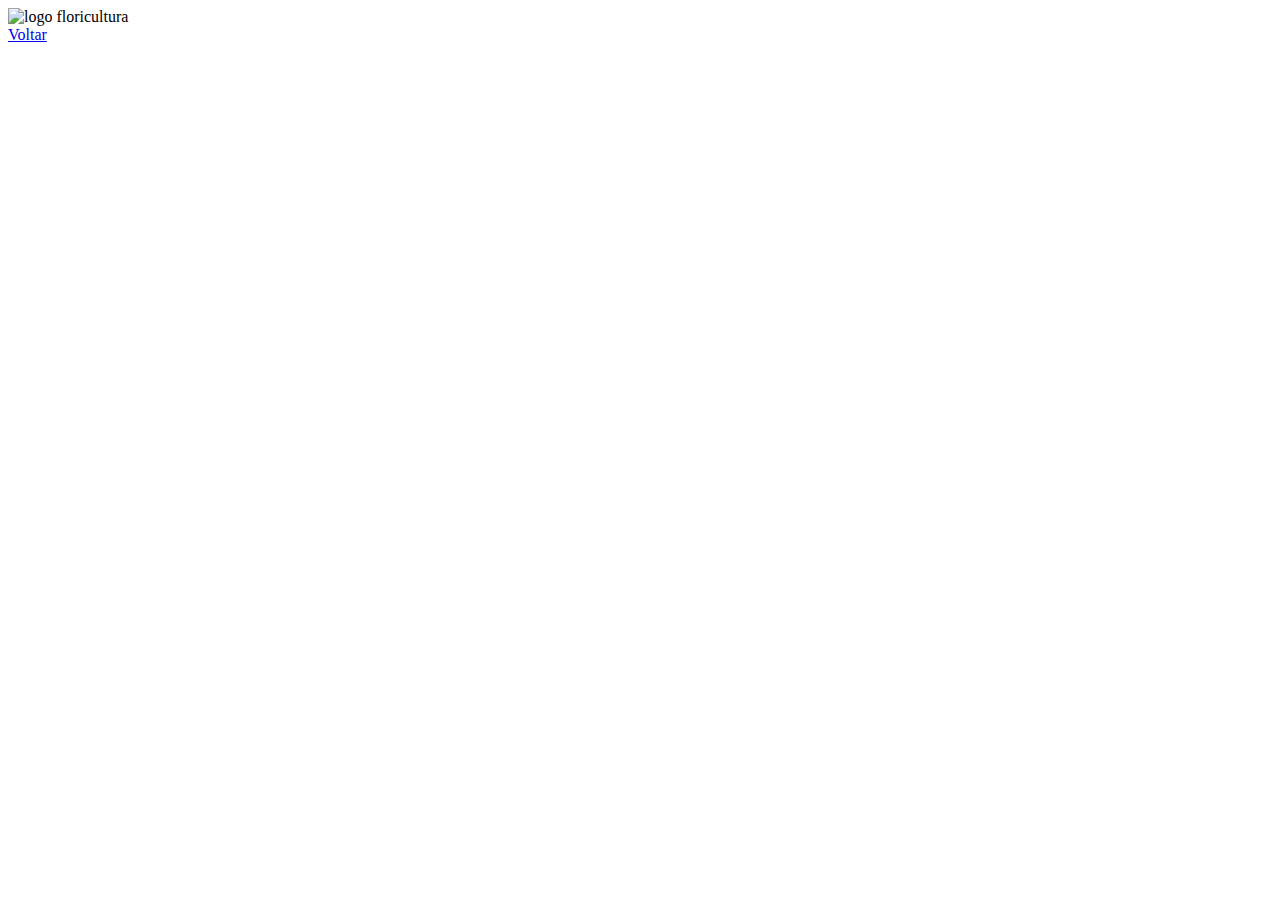
==== individual.html @ 1c04c838 "Create individual.html" ====
<!DOCTYPE html>
<html lang="en">
<head>
    <meta charset="UTF-8">
    <meta name="viewport" content="width=device-width, initial-scale=1.0">
    <link rel="icon" href="Berrys.png" type="image/png">
    <title>Floricultura </title>
    <link rel="stylesheet" href="style.css">
</head>
<body>
    <img src="logo.png" class="logo" alt="logo">
    <span class="titulo">floricultura </span>
    <div id="individual">

    </div>
    <div>
        <a class="titulo" href="index.html">Voltar</a>
    </div>  
    <script src="jquerry.min.js"></script>
    <script src="js.js"></script>
</body>
</html>
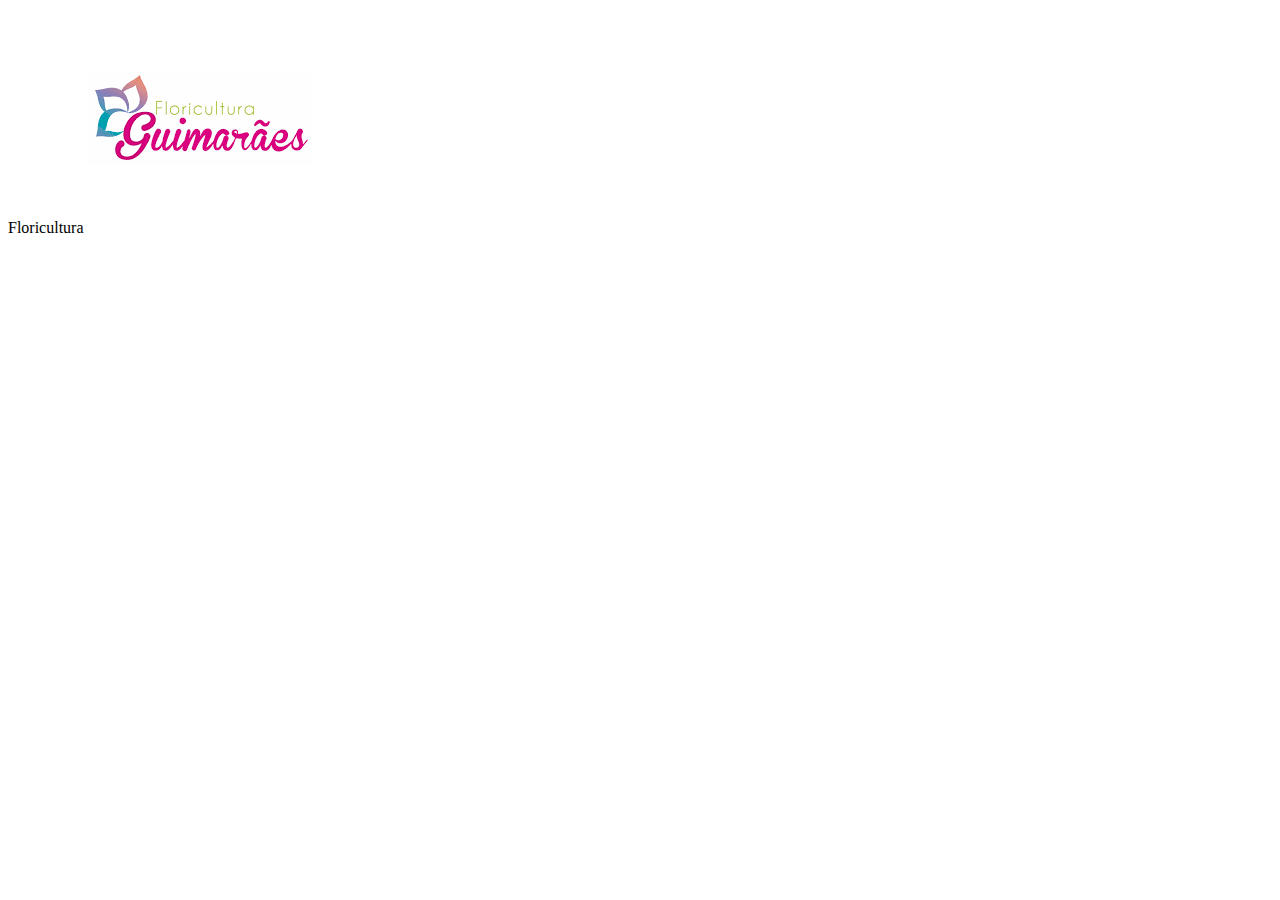
==== commit f6d195e5: "Update individual.html" ====
--- a/individual.html
+++ b/individual.html
@@ -1,22 +1,16 @@
 <!DOCTYPE html>
-<html lang="en">
+<html lang="pt-BR">
 <head>
-    <meta charset="UTF-8">
-    <meta name="viewport" content="width=device-width, initial-scale=1.0">
-    <link rel="icon" href="Berrys.png" type="image/png">
-    <title>Floricultura </title>
-    <link rel="stylesheet" href="style.css">
-</head>
+    <meta charset="UTF-8"
+       <title> Floricultura</title>
+       <link href="css/estilos.css>="stylesheet">
+       </head>
 <body>
-    <img src="logo.png" class="logo" alt="logo">
-    <span class="titulo">floricultura </span>
-    <div id="individual">
-
-    </div>
-    <div>
-        <a class="titulo" href="index.html">Voltar</a>
-    </div>  
-    <script src="jquerry.min.js"></script>
-    <script src="js.js"></script>
-</body>
-</html>
+     <img src="logo.png" class="logo" alt="logo">
+    <div id="cabecalho">
+        <div id="menu principal">
+        </div>
+      </div>
+      <div id="conteudo ">
+        <div id="conteudo-principal">
+  
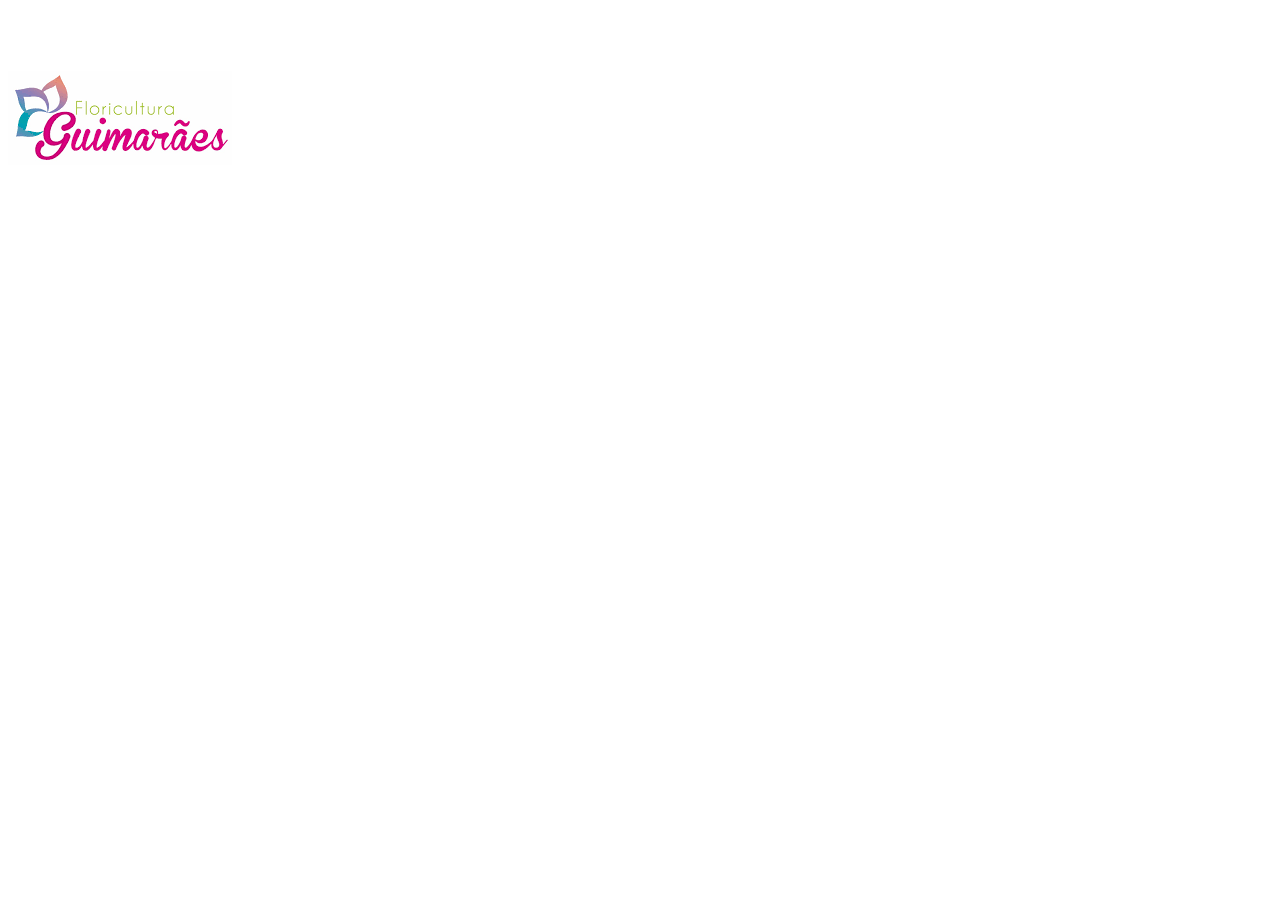
==== commit ba129d03: "Update individual.html" ====
--- a/individual.html
+++ b/individual.html
@@ -1,7 +1,7 @@
 <!DOCTYPE html>
 <html lang="pt-BR">
 <head>
-    <meta charset="UTF-8"
+    <meta charset="UTF-8">
        <title> Floricultura</title>
        <link href="css/estilos.css>="stylesheet">
        </head>
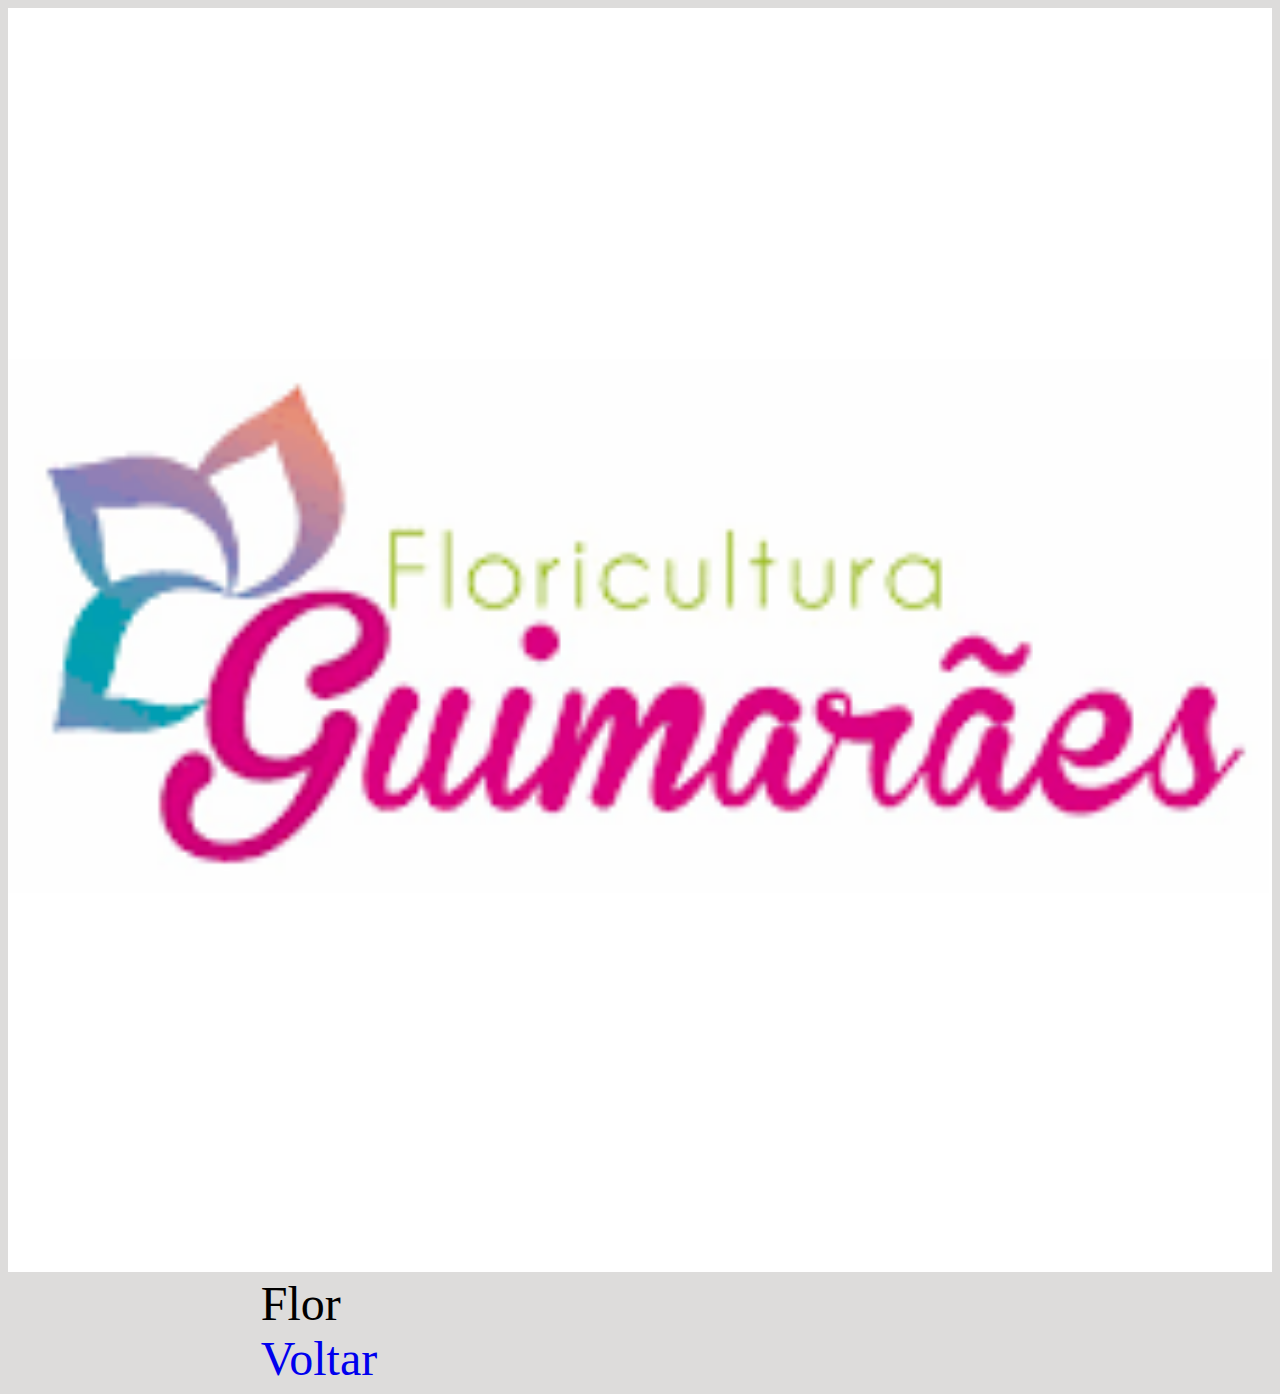
==== commit dc8277f9: "Update individual.html" ====
--- a/individual.html
+++ b/individual.html
@@ -1,16 +1,22 @@
 <!DOCTYPE html>
-<html lang="pt-BR">
+<html lang="en">
 <head>
     <meta charset="UTF-8">
-       <title> Floricultura</title>
-       <link href="css/estilos.css>="stylesheet">
-       </head>
+    <meta name="viewport" content="width=device-width, initial-scale=1.0">
+    <link rel="icon" href="Berrys.png" type="image/png">
+    <title>Floricultura Individual da manmdy</title>
+    <link rel="stylesheet" href="style.css">
+</head>
 <body>
-     <img src="logo.png" class="logo" alt="logo">
-    <div id="cabecalho">
-        <div id="menu principal">
-        </div>
-      </div>
-      <div id="conteudo ">
-        <div id="conteudo-principal">
-  
+    <img src="logo.png" class="logo" alt="logo">
+    <span class="titulo">Flor</span>
+    <div id="individual">
+
+    </div>
+    <div>
+        <a class="titulo" href="index.html">Voltar</a>
+    </div>  
+    <script src="jquerry.min.js"></script>
+    <script src="js.js"></script>
+</body>
+</html>
--- a/style.css
+++ b/style.css
@@ -0,0 +1,65 @@
+body{
+   background-color: rgb(221, 220, 219);
+}
+#cards{
+    
+    
+}
+.logo{
+    height: auto;
+    width: 100%;
+    margin: 0 auto; 
+}
+
+.foto{
+    height: auto;
+    width: 95%;
+    margin: 0 auto;
+    border-radius: 20px;
+    box-shadow: rgba(0, 0, 0, 0.15) 1.95px 1.95px 2.6px;
+}
+
+.card{
+    background-image: url("pergaminho.jpg");
+    width: 300px;
+    text-align: center;
+    font-family: Verdana;
+    box-shadow: rgba(0, 0, 0, 0.15) 1.95px 1.95px 2.6px;
+    display: inline-block;
+    margin: 5px;
+    border-radius: 20px;
+    
+}
+.card .nome{
+    font-weight: bold;
+    font-size: 150%;
+}
+.rec{
+    font-weight: bold;
+    font-size: 150%;
+}
+.titulo{
+    margin: 20%;
+    font-size: 300%;
+    text-align: center;
+    font-family: Impact;
+}
+
+.berrys{
+    height: auto;
+    width: 10%;
+    margin: 0%;
+}
+.procurado{
+    text-align: center;
+    font-family: Impact;
+    font-size: 200%;
+    margin: 0%;
+}
+p{
+    margin: 0%;
+}
+a {
+    text-decoration: none;
+    text-decoration-color: black;
+}
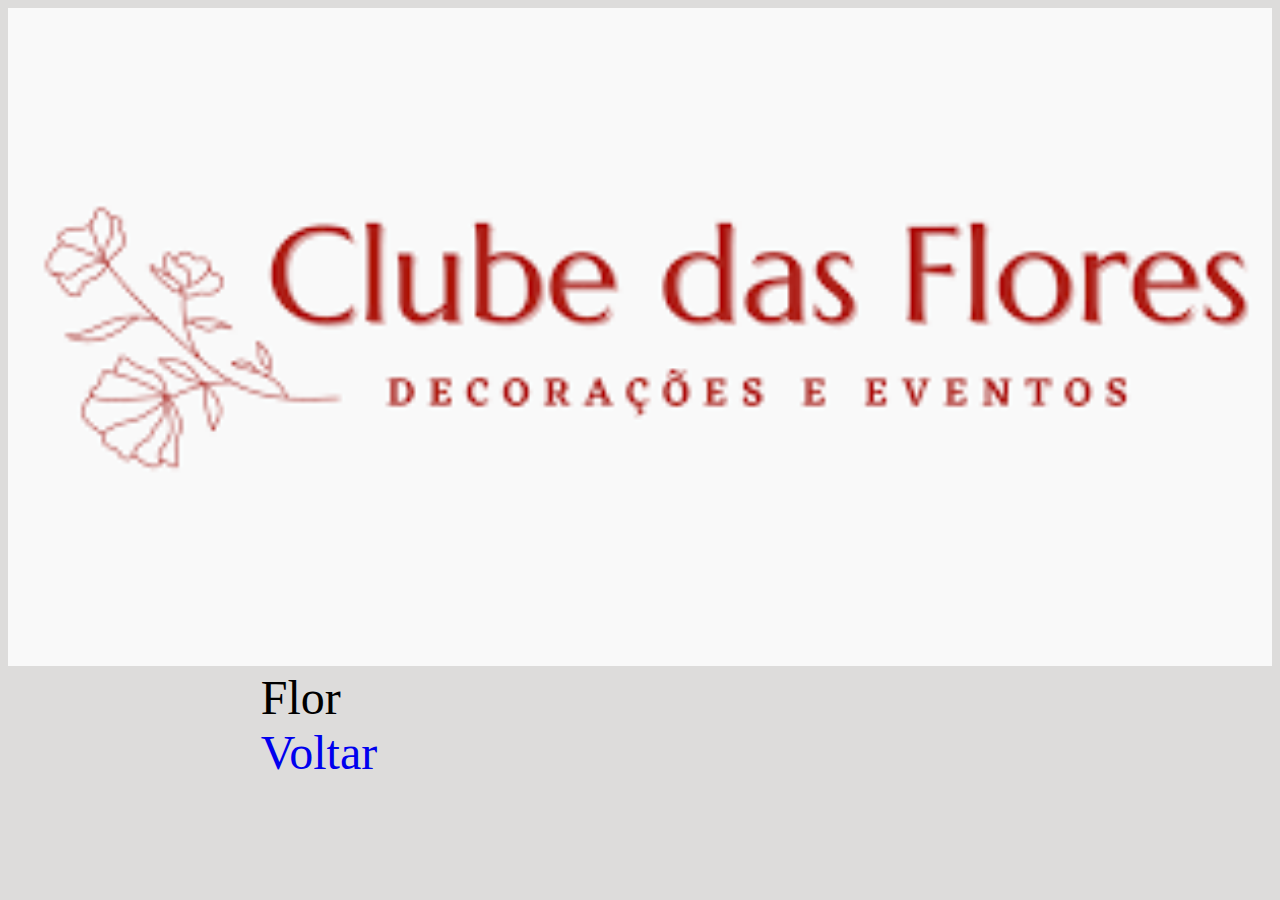
==== commit c24350b0: "Update individual.html" ====
--- a/individual.html
+++ b/individual.html
@@ -11,7 +11,6 @@
     <img src="logo.png" class="logo" alt="logo">
     <span class="titulo">Flor</span>
     <div id="individual">
-
     </div>
     <div>
         <a class="titulo" href="index.html">Voltar</a>
--- a/style.css
+++ b/style.css
@@ -1,10 +1,7 @@
 body{
    background-color: rgb(221, 220, 219);
 }
-#cards{
-    
-    
-}
+
 .logo{
     height: auto;
     width: 100%;
@@ -50,7 +47,7 @@
     width: 10%;
     margin: 0%;
 }
-.procurado{
+.flores{
     text-align: center;
     font-family: Impact;
     font-size: 200%;
